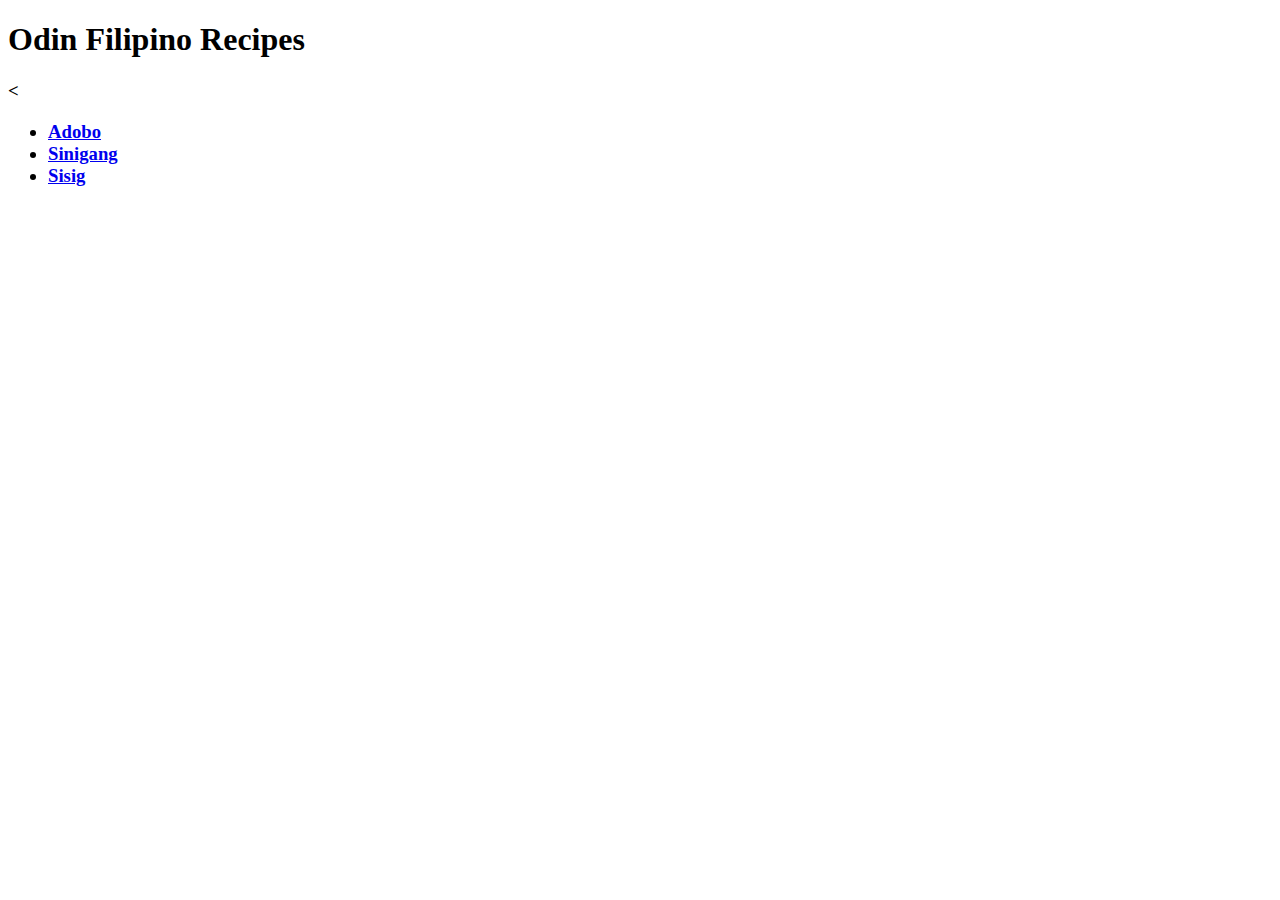
==== index.html @ 8c131abc "Put recipes into an unordered list" ====
<!DOCTYPE html>
<html lang="en">
    <head>
    <meta charset="UTF-8">
    <title>Odin Recipes</title>
    </head>
    <body>
        <h1> Odin Filipino Recipes</h1>
        <h3><
            <ul>
                <li><a href="recipes/adobo.html">Adobo</a></li>
                <li><a href="recipes/sinigang.html">Sinigang</a></li>
                <li><a href="recipes/sisig.html">Sisig</a></li>
            </ul>
        </h3>       
    </body>    
</html>
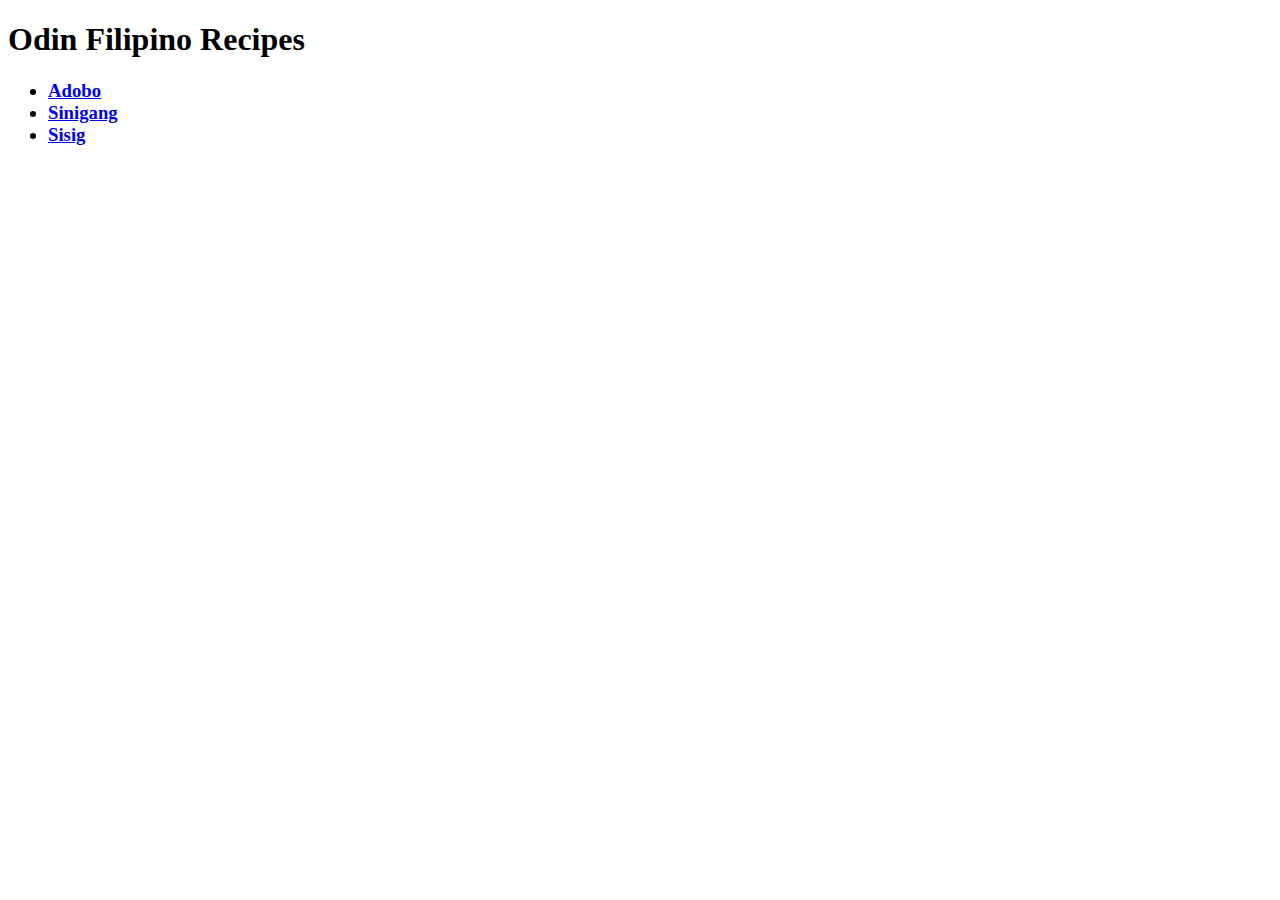
==== commit 1ac3986f: "Erase typo" ====
--- a/index.html
+++ b/index.html
@@ -6,7 +6,7 @@
     </head>
     <body>
         <h1> Odin Filipino Recipes</h1>
-        <h3><
+        <h3>
             <ul>
                 <li><a href="recipes/adobo.html">Adobo</a></li>
                 <li><a href="recipes/sinigang.html">Sinigang</a></li>
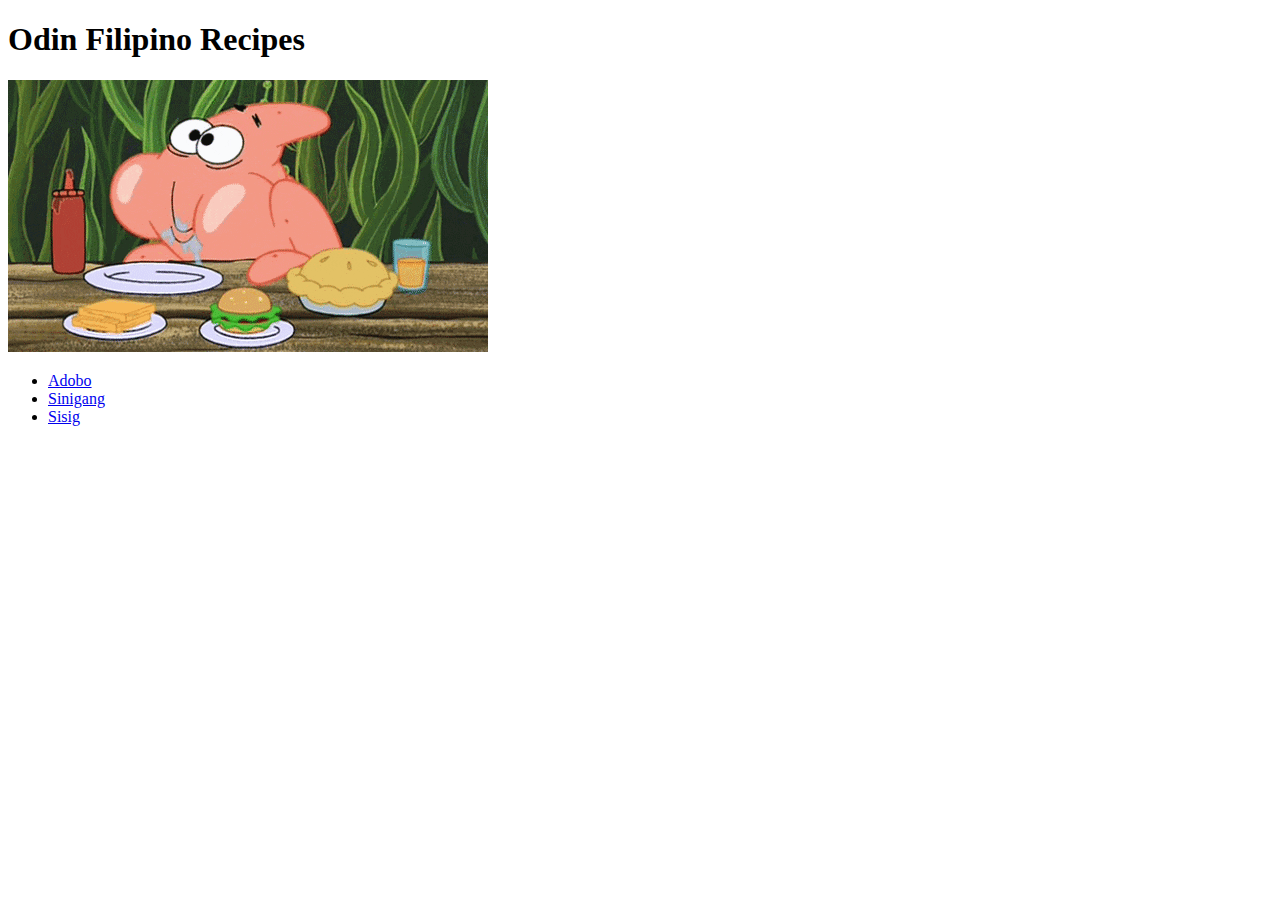
==== commit c5f52663: "Attach a gif to index" ====
--- a/index.html
+++ b/index.html
@@ -6,7 +6,7 @@
     </head>
     <body>
         <h1> Odin Filipino Recipes</h1>
-        <h3>
+        <img src="images/patrick.gif" alt="patrick eating gif">
             <ul>
                 <li><a href="recipes/adobo.html">Adobo</a></li>
                 <li><a href="recipes/sinigang.html">Sinigang</a></li>
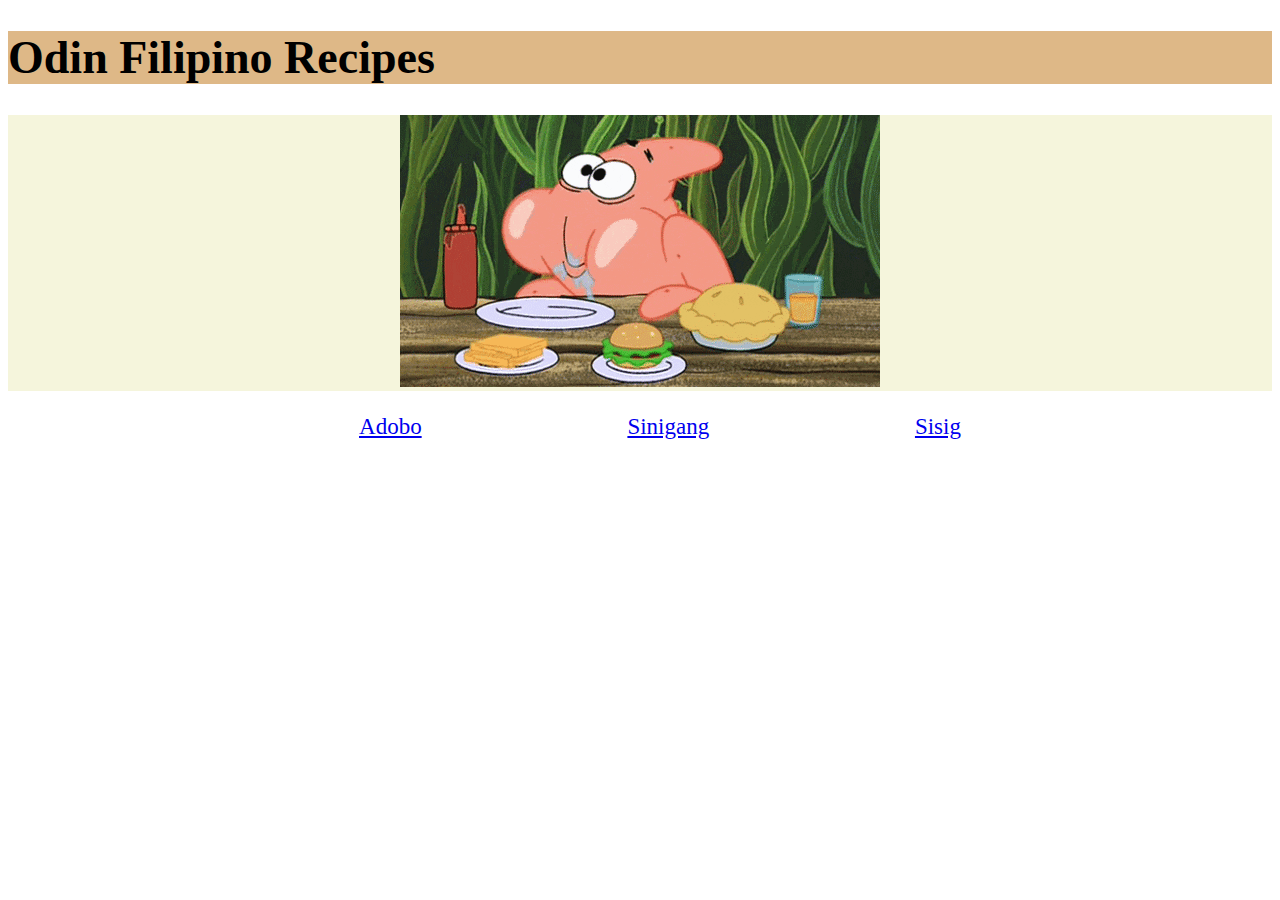
==== commit a745e8db: "Style the index" ====
--- a/index.html
+++ b/index.html
@@ -2,16 +2,24 @@
 <html lang="en">
     <head>
     <meta charset="UTF-8">
+    <link rel="stylesheet" href="styles.css">
     <title>Odin Recipes</title>
     </head>
     <body>
+        <div id="header">
         <h1> Odin Filipino Recipes</h1>
+        </div>
+
+        <div id="homepage-gif">
         <img src="images/patrick.gif" alt="patrick eating gif">
+        </div>
+
+            <div class="homepage list">
             <ul>
                 <li><a href="recipes/adobo.html">Adobo</a></li>
                 <li><a href="recipes/sinigang.html">Sinigang</a></li>
                 <li><a href="recipes/sisig.html">Sisig</a></li>
             </ul>
-        </h3>       
+            </div>  
     </body>    
 </html>--- a/styles.css
+++ b/styles.css
@@ -0,0 +1,24 @@
+#header{
+text-align: left;
+font-size: 23px;
+font-weight: bold;
+font: Helvetica, sans-serif;
+background-color: burlywood;
+}
+
+#homepage-gif{
+text-align: center;
+background-color: beige;
+
+}
+
+ul > li{
+display: inline-block;
+margin-left: 100px;
+margin-right: 100px;
+}
+
+.homepage.list{
+font-size: 23px;
+text-align: center;
+}